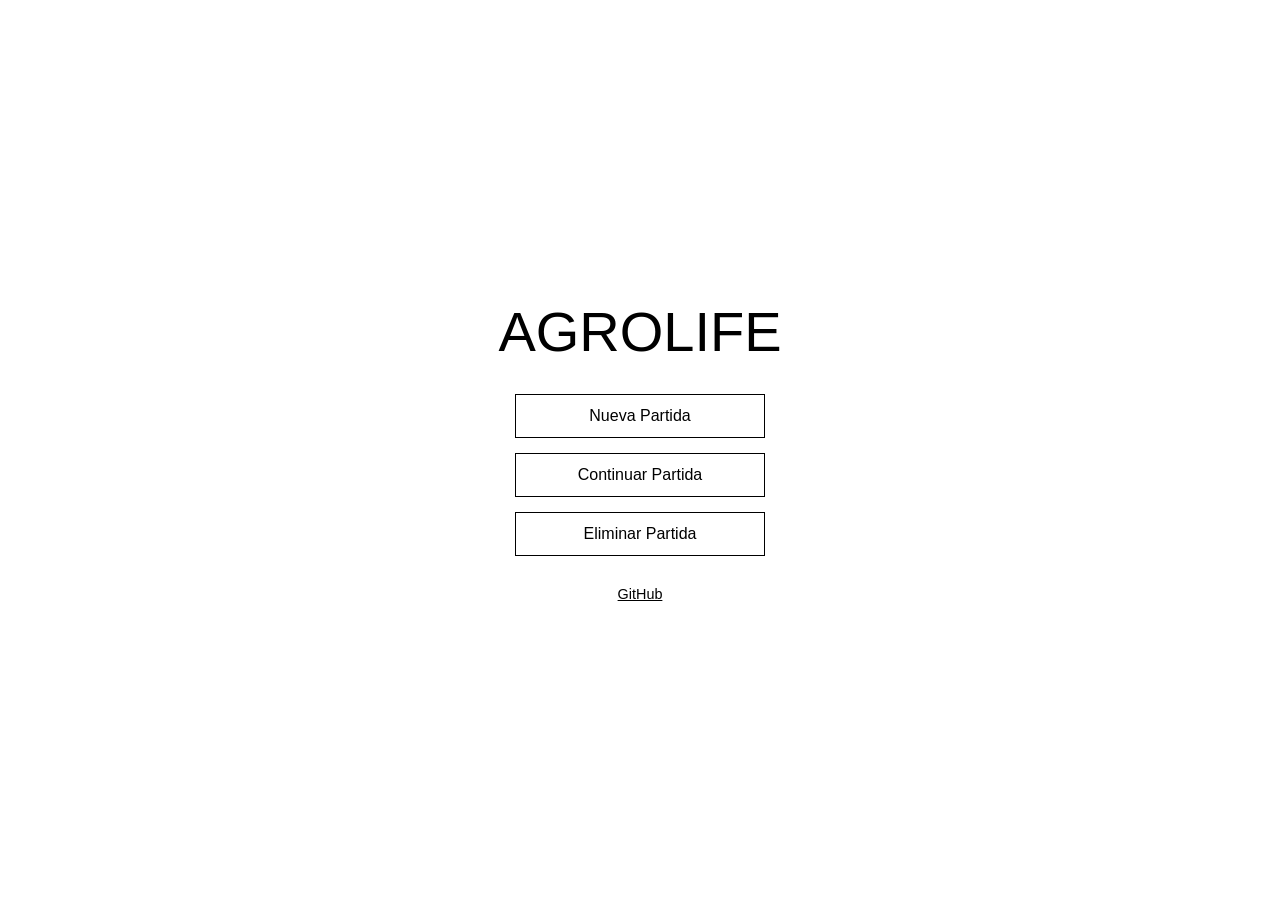
==== index.html @ 3c35d5a2 "Fase 1" ====
<!DOCTYPE html>
<html lang="es">
<head>
    <meta charset="UTF-8">
    <title>AgroLife - Inicio</title>
    <link rel="stylesheet" href="style.css">
</head>
<body class="menu-simple">

    <h1 class="titulo-simple">AGROLIFE</h1>

    <div class="contenedor-botones-simple">
        <button class="btn-simple" onclick="location.href='configuracion.html'">Nueva Partida</button>
        <button class="btn-simple" onclick="location.href='juego.html'">Continuar Partida</button>
        <button class="btn-simple" onclick="if(confirm('¿Borrar?')) { localStorage.clear(); alert('Datos borrados'); }">Eliminar Partida</button>
        <a href="https://github.com/tu-usuario" target="_blank" class="enlace-simple">GitHub</a>
    </div>

</body>
</html>
---- style.css ----
/* =========================================
   1. RESET Y CONFIGURACIÓN BÁSICA
   ========================================= */
* {
    margin: 0;
    padding: 0;
    box-sizing: border-box;
}

body {
    font-family: Arial, sans-serif;
    height: 100vh;
    overflow: hidden; /* Evita que la pantalla se mueva */
}

/* =========================================
   2. NUEVO MENÚ DE INICIO (index.html)
   Estilo: Letras normales, sin color, sin fondo
   ========================================= */
.menu-simple {
    background-color: #ffffff; /* Fondo blanco liso */
    display: flex;
    flex-direction: column;
    justify-content: center;
    align-items: center;
    height: 100vh;
}

.titulo-simple {
    color: #000000; /* Negro normal */
    font-size: 3.5rem;
    margin-bottom: 30px;
    font-weight: normal; /* Sin negritas raras */
}

.contenedor-botones-simple {
    display: flex;
    flex-direction: column;
    gap: 15px;
    width: 250px;
}

.btn-simple {
    background: #fff;
    border: 1px solid #000;
    padding: 12px;
    cursor: pointer;
    font-size: 1rem;
    color: #000;
    text-align: center;
    text-decoration: none;
    transition: background 0.2s;
}

.btn-simple:hover {
    background-color: #f0f0f0;
}

.enlace-simple {
    text-align: center;
    color: #000;
    margin-top: 15px;
    font-size: 0.9rem;
    text-decoration: underline;
}

/* =========================================
   3. PANTALLA DE JUEGO (juego.html)
   Corregido para que no se amontone a la izquierda
   ========================================= */
.body-juego {
    background-color: #aaf361; /* Verde césped */
    display: flex;
    flex-direction: column;
}

#hud {
    width: 100%;
    height: 60px;
    background: rgba(0, 0, 0, 0.8);
    color: white;
    display: flex;
    justify-content: space-around;
    align-items: center;
    border-bottom: 3px solid #3e2723;
}

#granja-grid {
    flex-grow: 1;
    display: grid;
    grid-template-columns: repeat(4, 110px);
    grid-template-rows: repeat(2, 110px);
    gap: 20px;
    justify-content: center;
    align-content: center;
}

.parcela {
    width: 110px;
    height: 110px;
    background-color: #8b4513;
    border: 4px solid #5d2e0a;
    border-radius: 12px;
    display: flex;
    align-items: center;
    justify-content: center;
    font-size: 2.5rem;
    cursor: pointer;
    box-shadow: 0 5px 0 #3e2723;
}

/* =========================================
   4. INTERFAZ INFERIOR (Arreglo de la foto)
   Pone la hotbar a la izquierda y Guardar a la derecha
   ========================================= */
#footer-interfaz {
    position: absolute;
    bottom: 0;
    width: 100%;
    height: 100px;
    display: flex;
    justify-content: space-between; /* Clave: separa los elementos */
    align-items: center;
    padding: 0 30px;
}

.hotbar {
    display: flex; /* Esto hace que los slots se pongan en FILA */
    background-color: #333;
    padding: 6px;
    border: 4px solid #111;
    gap: 5px;
}

.slot {
    width: 55px;
    height: 55px;
    background-color: #8b8b8b;
    border: 4px solid #dbdbdb;
    display: flex;
    justify-content: center;
    align-items: center;
    font-size: 25px;
    cursor: pointer;
    position: relative;
}

.slot.selected {
    border-color: white;
    background-color: #aaa;
}

.cantidad {
    position: absolute;
    bottom: 0px;
    right: 2px;
    background: rgba(0, 0, 0, 0.7);
    color: white;
    font-size: 0.7em;
    padding: 1px 4px;
    border-radius: 4px;
}

.btn-guardar-estetico {
    background-color: #fff; /* Botón simple blanco y negro */
    color: #000;
    border: 1px solid #000;
    padding: 15px 25px;
    cursor: pointer;
    font-weight: bold;
}



.slot.selected {
    border: 4px solid #fff !important; /* Borde blanco grueso */
    background-color: #ffff00 !important; /* Fondo amarillo para que cante mucho */
    box-shadow: 0 0 15px white;
}
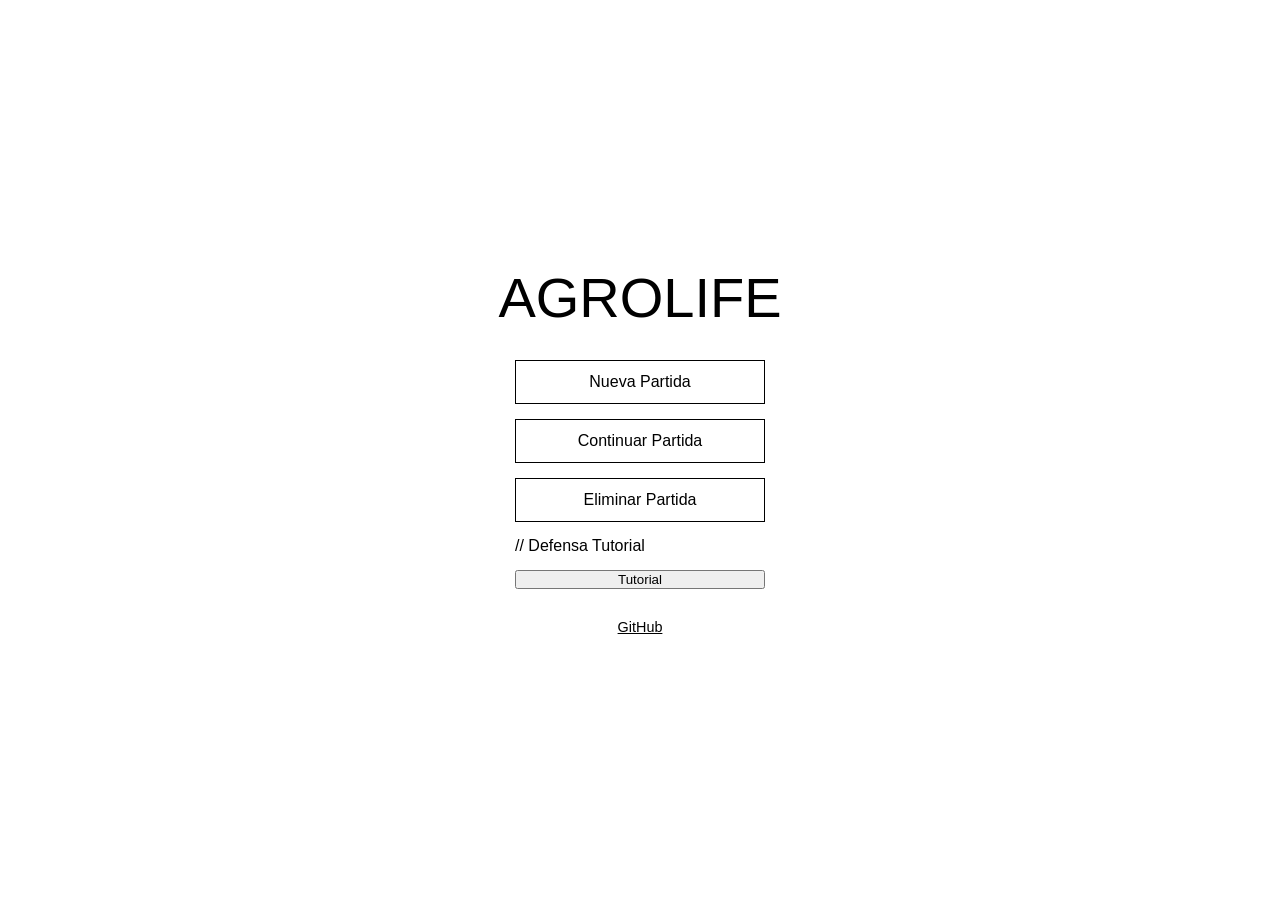
==== commit aa716a86: "Intento de Defensa" ====
--- a/index.html
+++ b/index.html
@@ -13,8 +13,16 @@
         <button class="btn-simple" onclick="location.href='configuracion.html'">Nueva Partida</button>
         <button class="btn-simple" onclick="location.href='juego.html'">Continuar Partida</button>
         <button class="btn-simple" onclick="if(confirm('¿Borrar?')) { localStorage.clear(); alert('Datos borrados'); }">Eliminar Partida</button>
+
+        // Defensa Tutorial
+        <button class="btn-Tutorial" onclick="Tutorial()">Tutorial</button>
+
         <a href="https://github.com/tu-usuario" target="_blank" class="enlace-simple">GitHub</a>
     </div>
 
+
+
+
+
 </body>
 </html>
